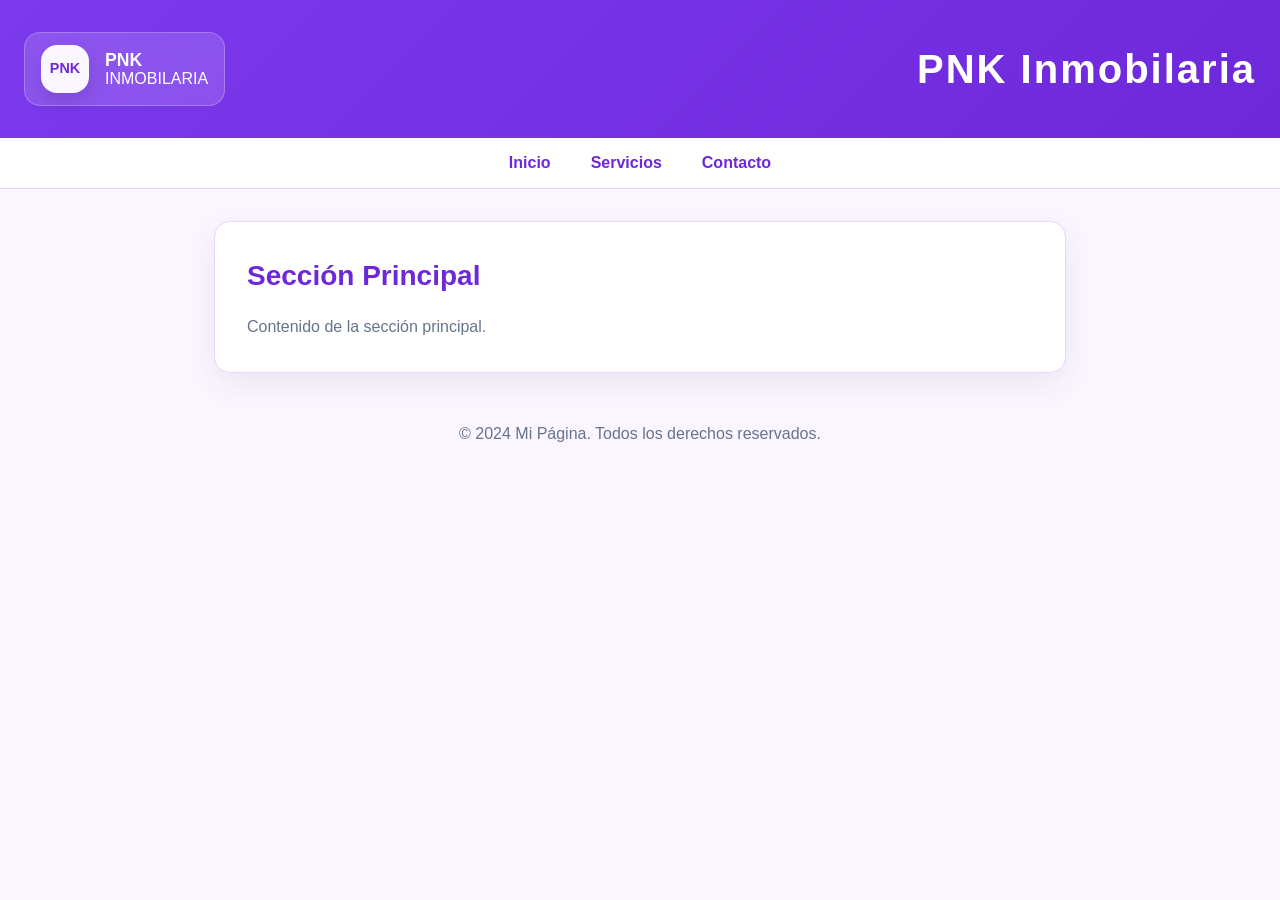
==== index.html @ 4c750022 "Add files via upload primer boceto" ====
<!DOCTYPE html>
<html lang="es">
<head>
    <meta charset="UTF-8">
    <meta name="viewport" content="width=device-width, initial-scale=1.0">
    <title>PNK Inmobilaria</title>
    <link rel="stylesheet" href="style.css">
</head>
<body>
    <header>
        <div class="header-row">
            <div class="logo">
                <div class="logo-mark">PNK</div>
                <div class="logo-text">
                    <strong>PNK</strong>
                    <span>INMOBILARIA</span>
                </div>
            </div>
            <h1>PNK Inmobilaria</h1>
        </div>
    </header>

    <nav>
        <ul>
            <li><a href="#inicio">Inicio</a></li>
            <li><a href="#servicios">Servicios</a></li>
            <li><a href="#contacto">Contacto</a></li>
        </ul>
    </nav>

    <main>
        <section>
            <h2>Sección Principal</h2>
            <p>Contenido de la sección principal.</p>
        </section>
    </main>

    <footer>
        <p>&copy; 2024 Mi Página. Todos los derechos reservados.</p>
    </footer>
</body>
</html>
---- style.css ----
:root {
    --bg: #faf5ff;
    --card: #ffffff;
    --primary: #7c3aed;
    --primary-dark: #6d28d9;
    --text: #1f2937;
    --muted: #65748b;
    --border: #e9d5ff;
}

* {
    box-sizing: border-box;
    margin: 0;
    padding: 0;
}

body {
    font-family: 'Segoe UI', Tahoma, Geneva, Verdana, sans-serif;
    background: var(--bg);
    color: var(--text);
    line-height: 1.6;
}

/* Header y Logo */
header {
    background: linear-gradient(135deg, var(--primary), var(--primary-dark));
    color: #fff;
    padding: 2rem 1.5rem;
    text-align: left;
    display: grid;
    gap: 1rem;
}

.header-row {
    display: flex;
    align-items: center;
    justify-content: space-between;
    gap: 1rem;
    width: 100%;
}

.logo {
    display: inline-flex;
    align-items: center;
    gap: 1rem;
    background: rgba(255, 255, 255, 0.14);
    border: 1px solid rgba(255, 255, 255, 0.24);
    border-radius: 1rem;
    padding: 0.75rem 1rem;
    backdrop-filter: blur(10px);
}

.logo-mark {
    width: 3rem;
    height: 3rem;
    display: grid;
    place-items: center;
    border-radius: 1rem;
    background: rgba(255, 255, 255, 0.95);
    color: var(--primary-dark);
    font-weight: 700;
    font-size: 0.9rem;
    box-shadow: 0 8px 20px rgba(0, 0, 0, 0.12);
}

.logo-text {
    text-align: left;
    line-height: 1.1;
}

.logo-text strong {
    display: block;
    font-size: 1.1rem;
}

header h1 {
    font-size: 2.5rem;
    letter-spacing: 0.05em;
    margin: 0;
    line-height: 1.1;
}

/* Navegación */
nav {
    background: #ffffff;
    border-bottom: 1px solid var(--border);
}

nav ul {
    display: flex;
    justify-content: center;
    gap: 1rem;
    list-style: none;
    padding: 0.75rem 1rem;
}

nav a {
    color: var(--primary-dark);
    text-decoration: none;
    font-weight: 600;
    padding: 0.5rem 0.75rem;
    transition: color 0.2s ease, background 0.2s ease;
}

nav a:hover,
nav a:focus {
    color: #fff;
    background: var(--primary);
    border-radius: 0.5rem;
}

/* Main Content */
main {
    max-width: 900px;
    margin: 2rem auto;
    padding: 0 1.5rem;
}

section {
    background: var(--card);
    border: 1px solid var(--border);
    border-radius: 1rem;
    box-shadow: 0 10px 30px rgba(46, 60, 81, 0.08);
    padding: 2rem;
}

section h2 {
    color: var(--primary-dark);
    margin-bottom: 1rem;
    font-size: 1.75rem;
}

section p {
    color: var(--muted);
    font-size: 1rem;
}

/* Footer */
footer {
    margin-top: 2rem;
    padding: 1rem 1.5rem;
    text-align: center;
    color: var(--muted);
}

/* Responsive */
@media (max-width: 640px) {
    .header-row {
        flex-direction: column;
        align-items: flex-start;
    }

    nav ul {
        flex-direction: column;
        align-items: center;
    }

    section {
        padding: 1.5rem;
    }
}
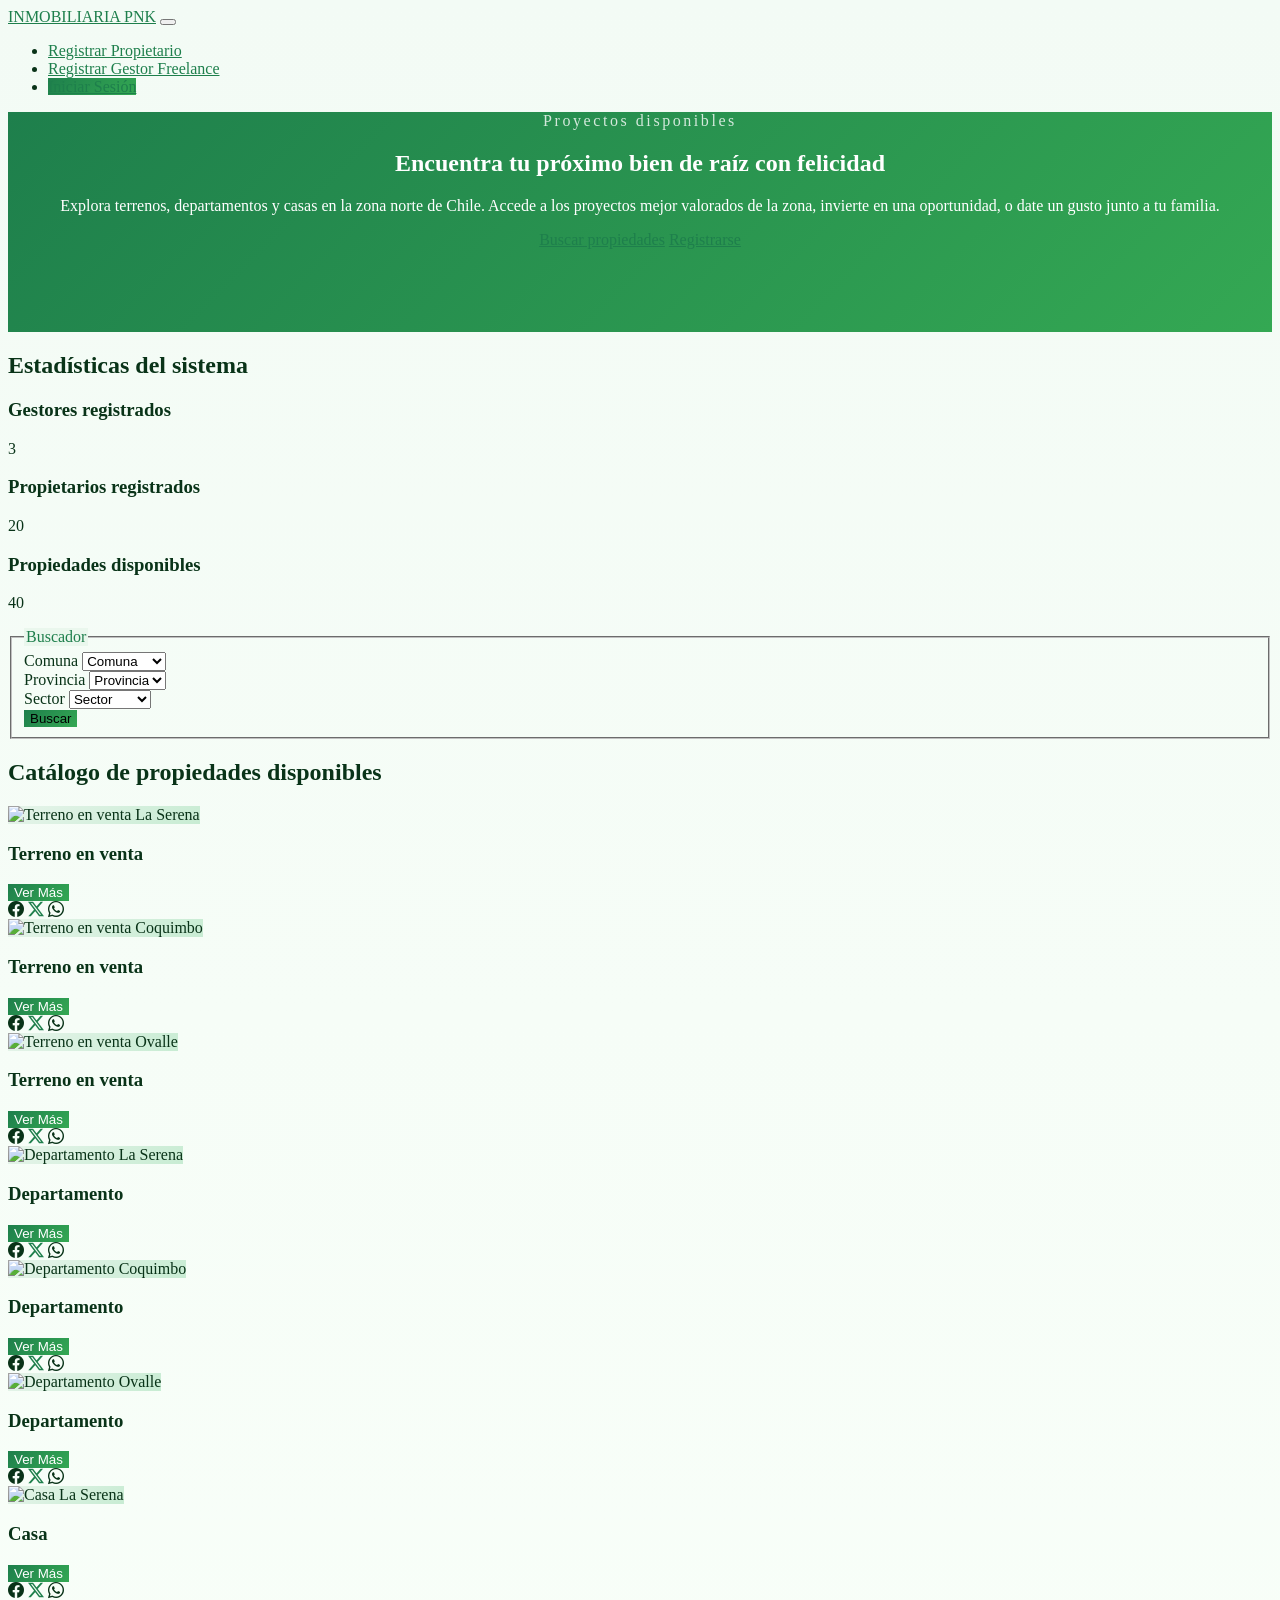
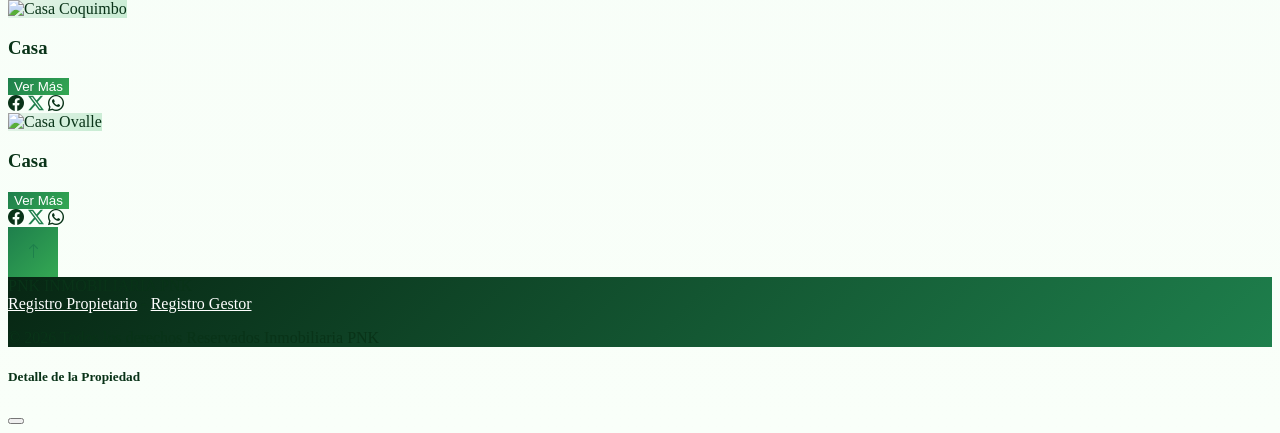
==== commit 56e2ae0e: "Update index.html" ====
--- a/index.html
+++ b/index.html
@@ -1,42 +1,452 @@
 <!DOCTYPE html>
 <html lang="es">
-<head>
-    <meta charset="UTF-8">
-    <meta name="viewport" content="width=device-width, initial-scale=1.0">
-    <title>PNK Inmobilaria</title>
-    <link rel="stylesheet" href="style.css">
-</head>
-<body>
-    <header>
-        <div class="header-row">
-            <div class="logo">
-                <div class="logo-mark">PNK</div>
-                <div class="logo-text">
-                    <strong>PNK</strong>
-                    <span>INMOBILARIA</span>
+
+    <head>
+        <meta charset="UTF-8">
+        <meta name="viewport" content="width=device-width, initial-scale=1.0">
+        <title>Inicio | Inmobiliaria PNK</title>
+        <link href="css/bootstrap.min.css" rel="stylesheet">
+        <link rel="stylesheet" href="https://cdn.jsdelivr.net/npm/bootstrap-icons@1.10.5/font/bootstrap-icons.css">
+        <style>
+    :root {
+        --brand: #1e7f4c;
+        --accent: #34a853;
+        --surface: #f3fbf5;
+        --text: #093318;
+        --muted: #6b8f7a;
+    }
+
+    body {
+        background: linear-gradient(180deg, #f3fbf5 0%, #f9fff9 100%);
+        color: var(--text);
+    }
+
+    .btn-primary {
+        background: linear-gradient(135deg, var(--brand) 0%, var(--accent) 100%) !important;
+        border: none !important;
+    }
+    .btn-primary:hover {
+        transform: translateY(-2px) !important;
+        box-shadow: 0 10px 20px rgba(30,127,76,0.25) !important;
+    }
+
+    .btn-ver-mas {
+        background: linear-gradient(135deg, var(--brand) 0%, var(--accent) 100%) !important;
+        color: white !important;
+        border: none !important;
+    }
+
+    .form-control:focus, .form-select:focus {
+        border-color: var(--brand) !important;
+        box-shadow: 0 0 0 3px rgba(30,127,76,0.08) !important;
+    }
+
+    .footer-bg {
+        background: linear-gradient(135deg, #072613 0%, var(--brand) 100%) !important;
+    }
+    .footer-bg a { color: #ffffff !important; }
+
+    .page-header, .hero-banner {
+        background: linear-gradient(135deg, var(--brand) 0%, var(--accent) 100%) !important;
+        color: white !important;
+    }
+
+    .fieldset-legend {
+        background: #eaf7ed !important;
+        color: var(--brand) !important;
+    }
+
+    .property-image {
+        background: linear-gradient(135deg, #e6f4ea 0%, #c8ecd3 100%) !important;
+    }
+
+    .hero-card { background: rgba(255,255,255,0.06) !important; }
+
+    /* Small adjustments for contrast */
+    a, .nav-link { color: var(--brand) !important; }
+        </style>
+    </head>
+
+
+    <body class="bg-white" itemscope itemtype="https://schema.org/WebPage">
+
+        <header role="banner">
+            <nav class="navbar navbar-expand-lg navbar-light bg-white border-bottom py-3" aria-label="Navegación principal" role="navigation">
+                <div class="container">
+                    <a class="navbar-brand fw-bold fs-4 text-dark" href="index.html" aria-label="Inicio Inmobiliaria PNK" title="Inicio">INMOBILIARIA PNK</a>
+
+                    <button class="navbar-toggler" type="button" data-bs-toggle="collapse" data-bs-target="#navbarNav"
+                        aria-controls="navbarNav" aria-expanded="false" aria-label="Alternar navegación">
+                        <span class="navbar-toggler-icon"></span>
+                    </button>
+
+                    <div class="collapse navbar-collapse justify-content-end" id="navbarNav">
+                        <ul class="navbar-nav align-items-center" role="menubar">
+                            <li class="nav-item" role="none">
+                                <a class="nav-link text-dark fw-semibold border border-dark px-3 mx-1" role="menuitem"
+                                    href="registro-propietario.html">Registrar Propietario</a>
+                            </li>
+                            <li class="nav-item" role="none">
+                                <a class="nav-link text-dark fw-semibold border border-dark px-3 mx-1" role="menuitem"
+                                    href="registro-gestor.html">Registrar Gestor Freelance</a>
+                            </li>
+                            <!-- Opción de contacto eliminada -->
+                            <li class="nav-item ms-lg-3 mt-2 mt-lg-0" role="none">
+                                <a class="btn btn-primary shadow-sm text-white" href="login.html" role="menuitem">Iniciar Sesión</a>
+                            </li>
+                        </ul>
+                    </div>
+                </div>
+            </nav>
+        </header>
+
+        <main id="main-content" tabindex="-1" class="container my-4" role="main">
+            <section aria-labelledby="banner-titulo" class="mb-5" role="region">
+                <div class="hero-banner" style="grid-template-columns: 1fr; min-height: 220px;">
+                    <div class="hero-content" style="text-align:center; width:100%;">
+                        <p class="text-uppercase fw-semibold mb-3" style="letter-spacing:0.16em; opacity:0.8;">Proyectos disponibles</p>
+                        <h1 id="banner-titulo" class="hero-title">Encuentra tu próximo bien de raíz con felicidad</h1>
+                        <p class="hero-text">Explora terrenos, departamentos y casas en la zona norte de Chile. Accede a los proyectos mejor valorados de la zona, invierte en una oportunidad, o date un gusto junto a tu familia.</p>
+                        <div class="hero-actions d-flex flex-wrap gap-3 justify-content-center">
+                            <a href="#buscador" class="btn btn-light btn-lg text-dark">Buscar propiedades</a>
+                            <a href="registro-propietario.html" class="btn btn-outline-light btn-lg">Registrarse</a>
+                        </div>
+                    </div>
+                </div>
+            </section>
+
+            <section aria-labelledby="estadisticas-titulo" class="mb-4" role="region">
+                <h2 id="estadisticas-titulo" class="visually-hidden">Estadísticas del sistema</h2>
+                <div class="row text-center">
+                    <div class="col-md-4 mb-3">
+                        <div class="p-4 bg-white rounded shadow-sm h-100">
+                            <h3 class="h5 mb-1">Gestores registrados</h3>
+                            <p class="display-6 fw-bold mb-0">3</p>
+                        </div>
+                    </div>
+                    <div class="col-md-4 mb-3">
+                        <div class="p-4 bg-white rounded shadow-sm h-100">
+                            <h3 class="h5 mb-1">Propietarios registrados</h3>
+                            <p class="display-6 fw-bold mb-0">20</p>
+                        </div>
+                    </div>
+                    <div class="col-md-4 mb-3">
+                        <div class="p-4 bg-white rounded shadow-sm h-100">
+                            <h3 class="h5 mb-1">Propiedades disponibles</h3>
+                            <p class="display-6 fw-bold mb-0">40</p>
+                        </div>
+                    </div>
+                </div>
+            </section>
+
+            <section id="buscador" aria-labelledby="buscador-titulo" class="mb-5" role="search">
+                <fieldset class="fieldset-border">
+                    <legend id="buscador-titulo" class="fieldset-legend">Buscador</legend>
+                    <form id="formBuscador" class="row g-3 align-items-center justify-content-center" autocomplete="on" aria-labelledby="buscador-titulo">
+                        <div class="col-md-3">
+                            <label for="selectComuna" class="visually-hidden">Comuna</label>
+                            <select id="selectComuna" class="form-select border-dark" name="comuna" autocomplete="off">
+                                <option value="">Comuna</option>
+                                <option value="La Serena">La Serena</option>
+                                <option value="Coquimbo">Coquimbo</option>
+                                <option value="Ovalle">Ovalle</option>
+                            </select>
+                        </div>
+                        <div class="col-md-3">
+                            <label for="selectProvincia" class="visually-hidden">Provincia</label>
+                            <select id="selectProvincia" class="form-select border-dark" name="provincia" autocomplete="off">
+                                <option value="">Provincia</option>
+                                <option value="Elqui">Elqui</option>
+                                <option value="Limarí">Limarí</option>
+                            </select>
+                        </div>
+                        <div class="col-md-3">
+                            <label for="selectSector" class="visually-hidden">Sector</label>
+                            <select id="selectSector" class="form-select border-dark" name="sector" autocomplete="off">
+                                <option value="">Sector</option>
+                                <option value="El Milagro">El Milagro</option>
+                                <option value="Peñuelas">Peñuelas</option>
+                                <option value="Centro">Centro</option>
+                            </select>
+                        </div>
+                        <div class="col-md-auto">
+                            <button type="submit" class="btn btn-primary px-4 border-dark text-white" aria-label="Buscar propiedades">Buscar</button>
+                        </div>
+                    </form>
+                </fieldset>
+            </section>
+
+            <section aria-labelledby="titulo-propiedades" role="region">
+                <h2 id="titulo-propiedades" class="visually-hidden">Catálogo de propiedades disponibles</h2>
+                <div id="propiedadesContainer" class="row row-cols-1 row-cols-md-3 g-4" aria-live="polite"></div>
+            </section>
+        </main>
+
+        <a href="#" class="btn btn-primary rounded-circle position-fixed bottom-0 end-0 m-4 shadow"
+            aria-label="Volver arriba"
+            style="z-index: 1000; width: 50px; height: 50px; display: flex; align-items: center; justify-content: center;">
+            <i class="bi bi-arrow-up fs-4 text-white" aria-hidden="true"></i>
+        </a>
+
+        <footer class="footer-bg text-white mt-5 py-4" role="contentinfo">
+            <div class="container">
+                <div class="row align-items-center text-center text-md-start">
+                    <div class="col-md-3 mb-3 mb-md-0 d-flex align-items-center justify-content-center justify-content-md-start">
+                        <span class="d-inline-flex align-items-center justify-content-center rounded bg-white text-dark fw-bold" style="width:40px; height:40px;">PNK</span>
+                        <span class="fw-bold ms-2">INMOBILIARIA PNK</span>
+                    </div>
+                    <div class="col-md-6 mb-3 mb-md-0 text-center">
+                        <a href="registro-propietario.html" class="text-white text-decoration-none mx-2" aria-label="Registro Propietario">Registro Propietario</a> -
+                        <a href="registro-gestor.html" class="text-white text-decoration-none mx-2" aria-label="Registro Gestor">Registro Gestor</a>
+                        <p class="mt-2 mb-0 small text-light">&copy; 2026 Todos los derechos Reservados Inmobiliaria PNK</p>
+                    </div>
+                    <div class="col-md-3 text-center text-md-end fs-4"></div>
                 </div>
             </div>
-            <h1>PNK Inmobilaria</h1>
-        </div>
-    </header>
-
-    <nav>
-        <ul>
-            <li><a href="#inicio">Inicio</a></li>
-            <li><a href="#servicios">Servicios</a></li>
-            <li><a href="#contacto">Contacto</a></li>
-        </ul>
-    </nav>
-
-    <main>
-        <section>
-            <h2>Sección Principal</h2>
-            <p>Contenido de la sección principal.</p>
-        </section>
-    </main>
-
-    <footer>
-        <p>&copy; 2024 Mi Página. Todos los derechos reservados.</p>
-    </footer>
-</body>
+        </footer>
+
+        <script src="js/bootstrap.bundle.min.js"></script>
+        <script>
+
+            // Propiedades fijas (demo)
+            const propiedadesFijas = [
+                {
+                    tipo: 'Terreno en venta',
+                    img: 'img/terreno en venta.jpg',
+                    comuna: 'La Serena',
+                    provincia: 'Elqui',
+                    sector: 'El Milagro',
+                    precio: 'UF 4.200 - $150.000.000'
+                },
+                {
+                    tipo: 'Terreno en venta',
+                    img: 'img/terreno en venta 2.jpg',
+                    comuna: 'Coquimbo',
+                    provincia: 'Elqui',
+                    sector: 'Peñuelas',
+                    precio: 'UF 3.800 - $135.000.000'
+                },
+                {
+                    tipo: 'Terreno en venta',
+                    img: 'img/terreno en venta 3.jpg',
+                    comuna: 'Ovalle',
+                    provincia: 'Limarí',
+                    sector: 'Centro',
+                    precio: 'UF 2.900 - $100.000.000'
+                },
+                {
+                    tipo: 'Departamento',
+                    img: 'img/departamento 1.jpg',
+                    comuna: 'La Serena',
+                    provincia: 'Elqui',
+                    sector: 'El Milagro',
+                    precio: 'UF 5.200 - $180.000.000'
+                },
+                {
+                    tipo: 'Departamento',
+                    img: 'img/departamento 2.jpg',
+                    comuna: 'Coquimbo',
+                    provincia: 'Elqui',
+                    sector: 'Peñuelas',
+                    precio: 'UF 4.900 - $170.000.000'
+                },
+                {
+                    tipo: 'Departamento',
+                    img: 'img/departamento 3.jpg',
+                    comuna: 'Ovalle',
+                    provincia: 'Limarí',
+                    sector: 'Centro',
+                    precio: 'UF 3.700 - $120.000.000'
+                },
+                {
+                    tipo: 'Casa',
+                    img: 'img/casa 1.jpg',
+                    comuna: 'La Serena',
+                    provincia: 'Elqui',
+                    sector: 'El Milagro',
+                    precio: 'UF 6.500 - $220.000.000'
+                },
+                {
+                    tipo: 'Casa',
+                    img: 'img/casa 2.webp',
+                    comuna: 'Coquimbo',
+                    provincia: 'Elqui',
+                    sector: 'Peñuelas',
+                    precio: 'UF 5.900 - $200.000.000'
+                },
+                {
+                    tipo: 'Casa',
+                    img: 'img/casa 3.jpg',
+                    comuna: 'Ovalle',
+                    provincia: 'Limarí',
+                    sector: 'Centro',
+                    precio: 'UF 4.800 - $140.000.000'
+                }
+            ];
+
+            // Cargar propiedades de propietarios desde localStorage
+            function obtenerPropiedadesLocales() {
+                let props = [];
+                try {
+                    const guardadas = JSON.parse(localStorage.getItem('propiedadesPNK')) || [];
+                    // Solo mostrar las que están en estado 'Revisión' o 'Público'
+                    props = guardadas.filter(p => p.estado === 'Revisión' || p.estado === 'Público');
+                } catch {}
+                // Adaptar formato para mostrar
+                return props.map(p => ({
+                    tipo: p.tipo,
+                    img: (p.fotos && p.fotos.length > 0) ? 'img/' + p.fotos[0] : 'img/no-image.png',
+                    comuna: p.ubicacion || 'Sin dirección',
+                    provincia: '',
+                    sector: '',
+                    precio: `UF ${p.precioUF || ''} - $${p.precioCLP || ''}`
+                }));
+            }
+
+            function obtenerTodasPropiedades() {
+                return [...obtenerPropiedadesLocales(), ...propiedadesFijas];
+            }
+
+
+            // Modal para detalles
+            if (!document.getElementById('modalDetallePropiedad')) {
+                const modalHtml = `
+                <div class="modal fade" id="modalDetallePropiedad" tabindex="-1">
+                    <div class="modal-dialog modal-lg">
+                        <div class="modal-content rounded-4">
+                            <div class="modal-header bg-light p-4">
+                                <h5 class="fw-bold mb-0" id="modalDetalleTitulo">Detalle de la Propiedad</h5>
+                                <button type="button" class="btn-close" data-bs-dismiss="modal"></button>
+                            </div>
+                            <div class="modal-body p-4" id="modalDetalleBody"></div>
+                        </div>
+                    </div>
+                </div>`;
+                document.body.insertAdjacentHTML('beforeend', modalHtml);
+            }
+
+            function renderPropiedades(lista) {
+                const container = document.getElementById('propiedadesContainer');
+                container.innerHTML = '';
+                if (lista.length === 0) {
+                    container.innerHTML = '<div class="col-12"><div class="alert alert-warning text-center">No hay propiedades que coincidan con la búsqueda.</div></div>';
+                    return;
+                }
+                lista.forEach((prop, idx) => {
+                    // Valores inventados para las propiedades fijas
+                    const esFija = !prop.id;
+                    const areaConstruida = prop.areaConstruida || (esFija ? (80 + idx * 10) : '');
+                    const dormitorios = prop.dormitorios || (esFija ? (2 + (idx % 4)) : '');
+                    const solicitarVisita = prop.solicitarVisita !== undefined ? prop.solicitarVisita : (esFija ? (idx % 2 === 0) : false);
+                    const precioUF = prop.precioUF || (esFija ? (4000 + idx * 500) : '');
+                    const bodega = prop.bodega !== undefined ? prop.bodega : (esFija ? (idx % 2 === 0) : false);
+                    const cocina = prop.cocina !== undefined ? prop.cocina : (esFija ? (idx % 2 === 1) : false);
+                    const piscina = prop.piscina !== undefined ? prop.piscina : (esFija ? (idx % 3 === 0) : false);
+                    const descripcion = prop.descripcion || (esFija ? 'Propiedad destacada en excelente ubicación.' : '');
+                    const banios = prop.banios || (esFija ? (1 + (idx % 3)) : '');
+                    const areaTotal = prop.areaTotal || (esFija ? (200 + idx * 20) : '');
+                    const precioCLP = prop.precioCLP || (esFija ? (100000000 + idx * 10000000) : '');
+                    const fechaPublicacion = prop.fechaPublicacion || (esFija ? '2026-04-05' : '');
+                    const estacionamiento = prop.estacionamiento !== undefined ? prop.estacionamiento : (esFija ? (idx % 2 === 0) : false);
+                    const antejardin = prop.antejardin !== undefined ? prop.antejardin : (esFija ? (idx % 2 === 1) : false);
+                    const logia = prop.logia !== undefined ? prop.logia : (esFija ? (idx % 3 === 0) : false);
+                    const patio = prop.patio !== undefined ? prop.patio : (esFija ? (idx % 2 === 0) : false);
+                    const ubicacion = prop.ubicacion || (esFija ? 'La Serena, Chile' : '');
+                    // Google Maps link
+                    const mapsUrl = `https://www.google.com/maps/search/?api=1&query=${encodeURIComponent(ubicacion)}`;
+                    // Compartir
+                    const shareUrl = window.location.href;
+                    const shareText = encodeURIComponent(`Mira esta propiedad: ${prop.tipo} en ${ubicacion}`);
+
+                    container.innerHTML += `
+                    <div class="col">
+                        <article class="card h-100 border-0 shadow-sm">
+                            <img src="${encodeURI(prop.img || 'img/terreno en venta.jpg')}" alt="${prop.tipo} ${prop.comuna}" class="property-image w-100" style="object-fit:cover;height:240px;">
+                            <div class="card-body px-0">
+                                <h3 class="card-title h6 fw-bold">${prop.tipo}</h3>
+                                <div class="d-flex justify-content-between align-items-center mt-2">
+                                    <button class="btn btn-ver-mas btn-sm fw-bold border-dark" data-idx="${idx}" data-bs-toggle="modal" data-bs-target="#modalDetallePropiedad">Ver Más</button>
+                                    <div>
+                                        <span title="Compartir en Facebook" class="text-muted mx-1" aria-hidden="true"><i class="bi bi-facebook fs-5 mx-1"></i></span>
+                                        <a href="https://twitter.com/intent/tweet?url=${encodeURIComponent(shareUrl)}&text=${shareText}" target="_blank" title="Compartir en X"><i class="bi bi-twitter-x fs-5 mx-1"></i></a>
+                                        <span title="Compartir en WhatsApp" class="text-muted mx-1" aria-hidden="true"><i class="bi bi-whatsapp fs-5 mx-1"></i></span>
+                                    </div>
+                                </div>
+                            </div>
+                        </article>
+                    </div>
+                    `;
+                });
+
+                // Evento para mostrar detalles en el modal
+                setTimeout(() => {
+                    document.querySelectorAll('.btn-ver-mas[data-idx]').forEach(btn => {
+                        btn.onclick = function() {
+                            const idx = this.getAttribute('data-idx');
+                            const prop = lista[idx];
+                            const esFija = !prop.id;
+                            const areaConstruida = prop.areaConstruida || (esFija ? (80 + idx * 10) : '');
+                            const dormitorios = prop.dormitorios || (esFija ? (2 + (idx % 4)) : '');
+                            const solicitarVisita = prop.solicitarVisita !== undefined ? prop.solicitarVisita : (esFija ? (idx % 2 === 0) : false);
+                            const precioUF = prop.precioUF || (esFija ? (4000 + idx * 500) : '');
+                            const bodega = prop.bodega !== undefined ? prop.bodega : (esFija ? (idx % 2 === 0) : false);
+                            const cocina = prop.cocina !== undefined ? prop.cocina : (esFija ? (idx % 2 === 1) : false);
+                            const piscina = prop.piscina !== undefined ? prop.piscina : (esFija ? (idx % 3 === 0) : false);
+                            const descripcion = prop.descripcion || (esFija ? 'Propiedad destacada en excelente ubicación.' : '');
+                            const banios = prop.banios || (esFija ? (1 + (idx % 3)) : '');
+                            const areaTotal = prop.areaTotal || (esFija ? (200 + idx * 20) : '');
+                            const precioCLP = prop.precioCLP || (esFija ? (100000000 + idx * 10000000) : '');
+                            const fechaPublicacion = prop.fechaPublicacion || (esFija ? '2026-04-05' : '');
+                            const estacionamiento = prop.estacionamiento !== undefined ? prop.estacionamiento : (esFija ? (idx % 2 === 0) : false);
+                            const antejardin = prop.antejardin !== undefined ? prop.antejardin : (esFija ? (idx % 2 === 1) : false);
+                            const logia = prop.logia !== undefined ? prop.logia : (esFija ? (idx % 3 === 0) : false);
+                            const patio = prop.patio !== undefined ? prop.patio : (esFija ? (idx % 2 === 0) : false);
+                            const ubicacion = prop.ubicacion || (esFija ? 'La Serena, Chile' : '');
+                            const mapsUrl = `https://www.google.com/maps/search/?api=1&query=${encodeURIComponent(ubicacion)}`;
+                            document.getElementById('modalDetalleTitulo').textContent = prop.tipo;
+                            document.getElementById('modalDetalleBody').innerHTML = `
+                                <img src="${encodeURI(prop.img || 'img/terreno en venta.jpg')}" alt="${prop.tipo}" class="w-100 mb-3 rounded" style="max-height:300px;object-fit:cover;">
+                                <p><strong>Descripción:</strong> ${descripcion}</p>
+                                <p><strong>Área Construida:</strong> ${areaConstruida} m²</p>
+                                <p><strong>Área Total Terreno:</strong> ${areaTotal} m²</p>
+                                <p><strong>Dormitorios:</strong> ${dormitorios}</p>
+                                <p><strong>Baños:</strong> ${banios}</p>
+                                <p><strong>Precio UF:</strong> ${precioUF}</p>
+                                <p><strong>Precio $:</strong> ${precioCLP}</p>
+                                <p><strong>Fecha de Publicación:</strong> ${fechaPublicacion}</p>
+                                <p><strong>Solicitar Visita:</strong> ${solicitarVisita ? 'Sí' : 'No'}</p>
+                                <p><strong>Bodega:</strong> ${bodega ? 'Sí' : 'No'}</p>
+                                <p><strong>Cocina amoblada:</strong> ${cocina ? 'Sí' : 'No'}</p>
+                                <p><strong>Piscina:</strong> ${piscina ? 'Sí' : 'No'}</p>
+                                <p><strong>Estacionamiento:</strong> ${estacionamiento ? 'Sí' : 'No'}</p>
+                                <p><strong>Antejardín:</strong> ${antejardin ? 'Sí' : 'No'}</p>
+                                <p><strong>Logia:</strong> ${logia ? 'Sí' : 'No'}</p>
+                                <p><strong>Patio trasero:</strong> ${patio ? 'Sí' : 'No'}</p>
+                                <p><strong>Ubicación:</strong> <a href="${mapsUrl}" target="_blank">Ver en Google Maps</a></p>
+                            `;
+                        };
+                    });
+                }, 100);
+            }
+
+
+            // Mostrar todas al cargar
+            renderPropiedades(obtenerTodasPropiedades());
+
+            document.getElementById('formBuscador').addEventListener('submit', function(e) {
+                e.preventDefault();
+                const comuna = document.getElementById('selectComuna').value;
+                const provincia = document.getElementById('selectProvincia').value;
+                const sector = document.getElementById('selectSector').value;
+                const todas = obtenerTodasPropiedades();
+                const filtradas = todas.filter(p =>
+                    (comuna === '' || p.comuna === comuna) &&
+                    (provincia === '' || p.provincia === provincia) &&
+                    (sector === '' || p.sector === sector)
+                );
+                renderPropiedades(filtradas);
+            });
+        </script>
+    </body>
+
 </html>
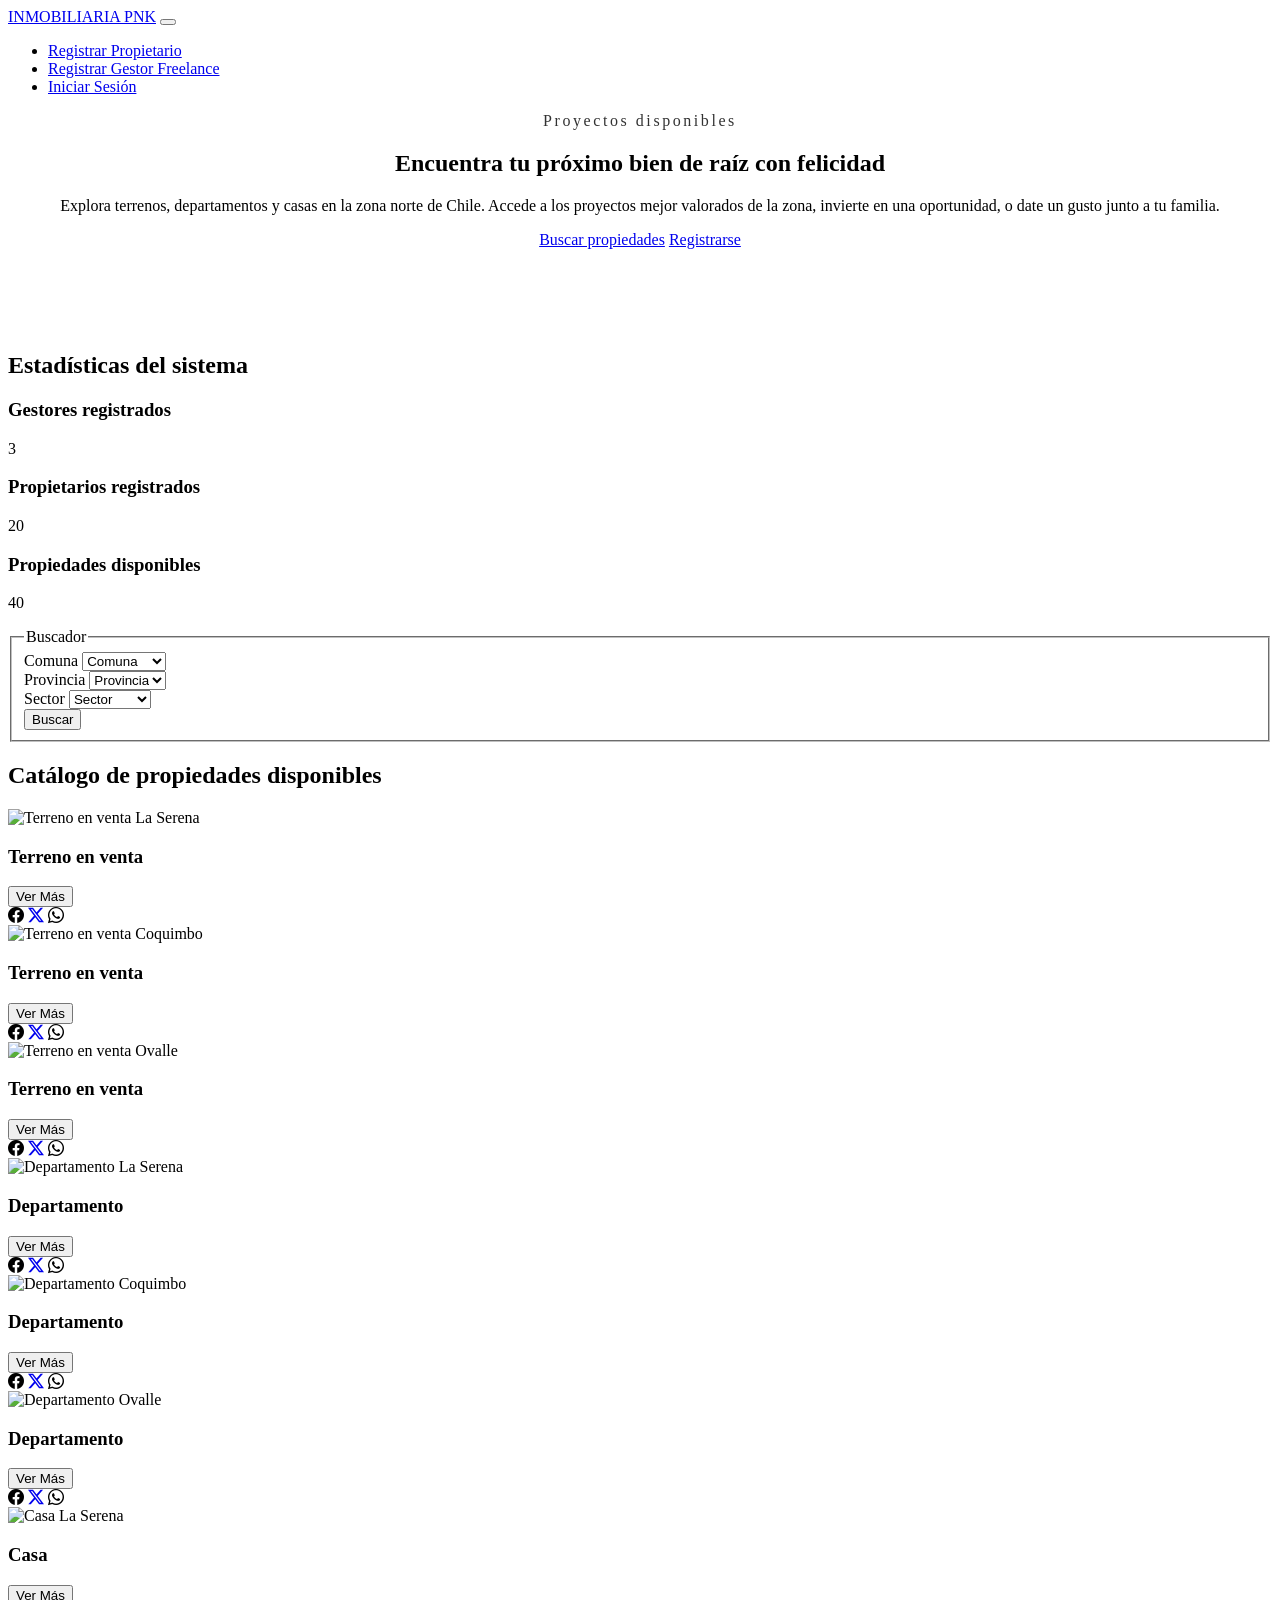
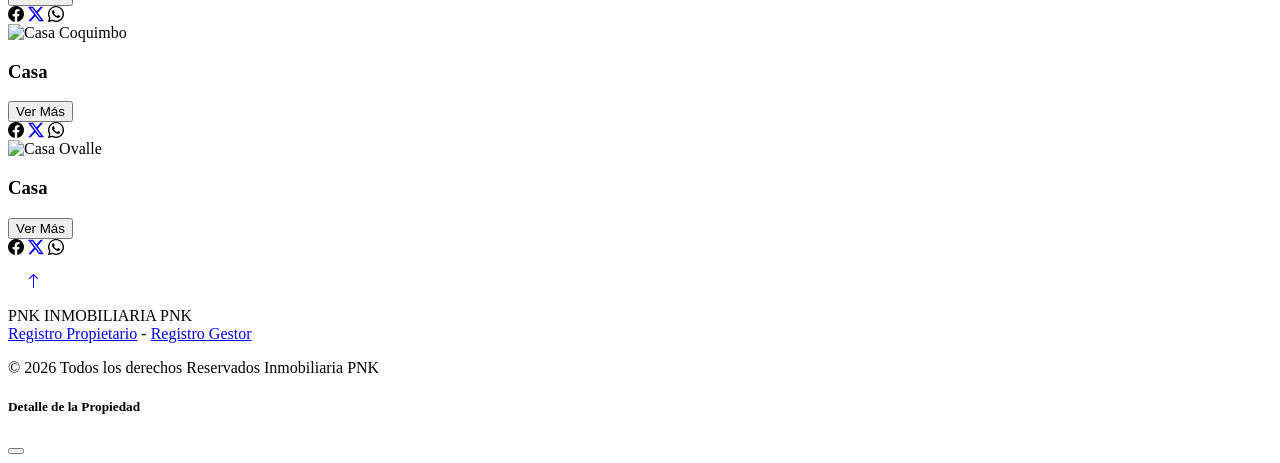
==== commit 889ddd8d: "Update print statement from 'Hello' to 'Goodbye'" ====
--- a/index.html
+++ b/index.html
@@ -7,64 +7,7 @@
         <title>Inicio | Inmobiliaria PNK</title>
         <link href="css/bootstrap.min.css" rel="stylesheet">
         <link rel="stylesheet" href="https://cdn.jsdelivr.net/npm/bootstrap-icons@1.10.5/font/bootstrap-icons.css">
-        <style>
-    :root {
-        --brand: #1e7f4c;
-        --accent: #34a853;
-        --surface: #f3fbf5;
-        --text: #093318;
-        --muted: #6b8f7a;
-    }
-
-    body {
-        background: linear-gradient(180deg, #f3fbf5 0%, #f9fff9 100%);
-        color: var(--text);
-    }
-
-    .btn-primary {
-        background: linear-gradient(135deg, var(--brand) 0%, var(--accent) 100%) !important;
-        border: none !important;
-    }
-    .btn-primary:hover {
-        transform: translateY(-2px) !important;
-        box-shadow: 0 10px 20px rgba(30,127,76,0.25) !important;
-    }
-
-    .btn-ver-mas {
-        background: linear-gradient(135deg, var(--brand) 0%, var(--accent) 100%) !important;
-        color: white !important;
-        border: none !important;
-    }
-
-    .form-control:focus, .form-select:focus {
-        border-color: var(--brand) !important;
-        box-shadow: 0 0 0 3px rgba(30,127,76,0.08) !important;
-    }
-
-    .footer-bg {
-        background: linear-gradient(135deg, #072613 0%, var(--brand) 100%) !important;
-    }
-    .footer-bg a { color: #ffffff !important; }
-
-    .page-header, .hero-banner {
-        background: linear-gradient(135deg, var(--brand) 0%, var(--accent) 100%) !important;
-        color: white !important;
-    }
-
-    .fieldset-legend {
-        background: #eaf7ed !important;
-        color: var(--brand) !important;
-    }
-
-    .property-image {
-        background: linear-gradient(135deg, #e6f4ea 0%, #c8ecd3 100%) !important;
-    }
-
-    .hero-card { background: rgba(255,255,255,0.06) !important; }
-
-    /* Small adjustments for contrast */
-    a, .nav-link { color: var(--brand) !important; }
-        </style>
+        <link href="css/style.css" rel="stylesheet">
     </head>
 
 
